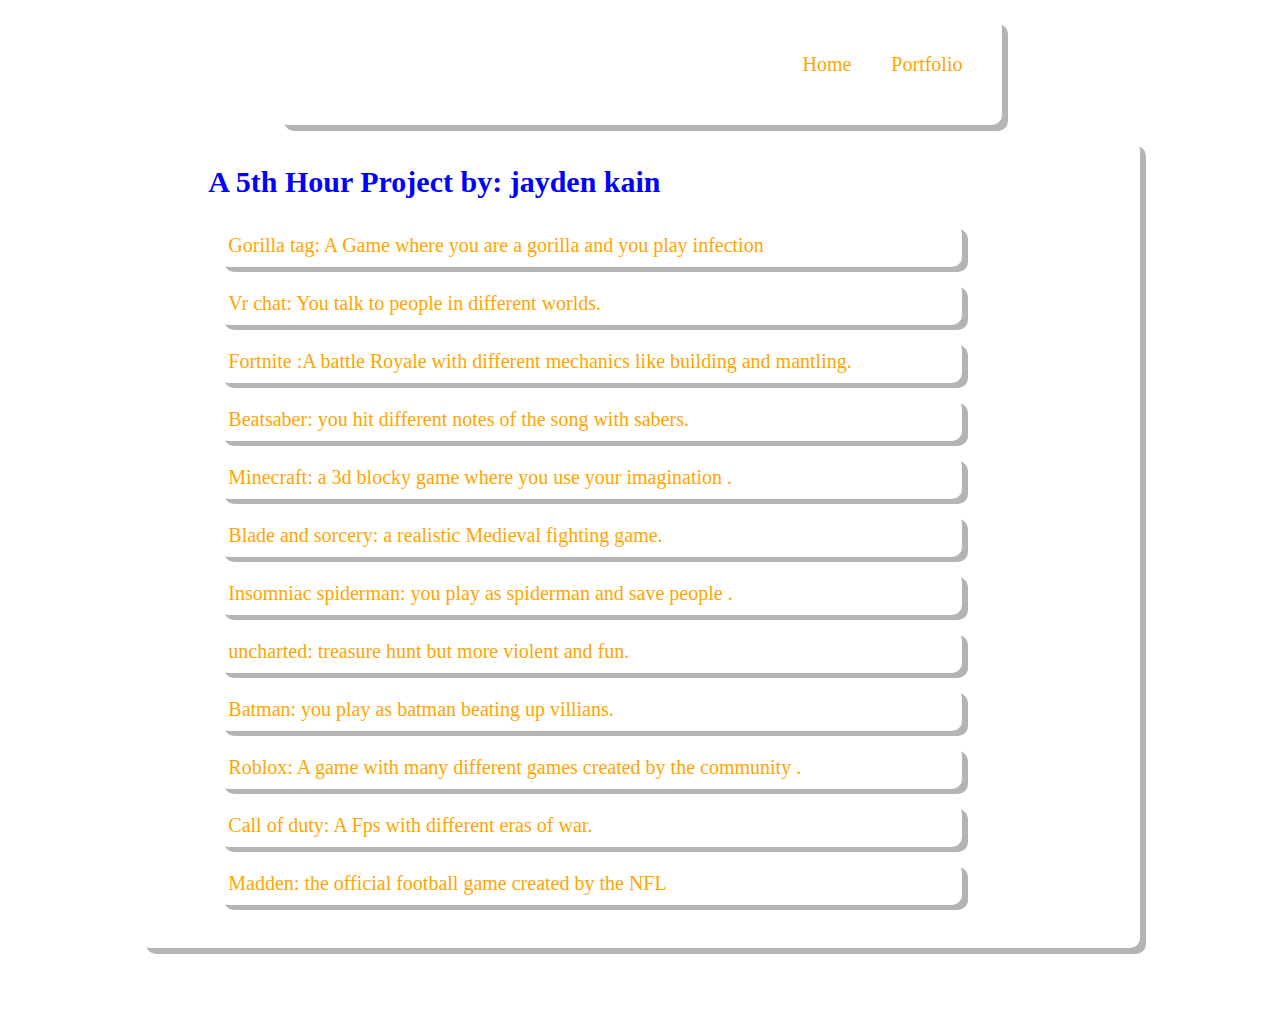
==== favorites.html @ 6aa2324a "add index.html and css files" ====
<!DOCTYPE HTML>
<html>
    <head>
        <title>Practice Using CSS</title>
        <style>
                        body {
                background-image: url(https://images6.alphacoders.com/131/1313749.jpeg);
              background-size: cover;
              
                color:blue ;
                padding: 10px;
                font-family:Lobster ;
                font-size: 20px;
            }
            #all-contents {
                margin: auto;
                justify-content: center;
            }
            /* navigation menu */
            nav {
                background: ;
                margin: auto;
                display: flex;
                padding:10px;
                border-radius: 10px;
                border-color: ;
                margin: 0 auto;
                margin-bottom: 15px;
                max-width: fit-content;
                box-shadow: 6px 6px #0000004b;
                width: 1500px;
            }
            h1 {
                display: flex;
                align-items: center;
                color: white;
                flex: 1;
                margin: 10px;
                font-style: oblique;
                font-size: 40px;
                padding: 10px;
            }
            #nav-ul {
                list-style-image: none;
            }
            .nav-li {
                display: inline-block;
                padding: 5px;
            }
            .nav-a {
                text-decoration: none;
                color: orange;
                padding-right: 25px;
            }
    
            /* main container area beneath menu */
            main {
                background:;
                display: flex;
                border-radius: 10px;
                border-color: black;
                max-width: 1000px;
                justify-content: center;
                box-shadow: 6px 6px #0000004b;
                margin: auto;
            }
            a {
                text-decoration: none;
                color: rgb(0, 0, 0);
                padding-right: 100px;
            }
         .content h1 {
            display: flex;
                align-items: center;
                color: beige;
                flex: 1;
                margin: 0;
                font-style: oblique;
                font-size: 40px;
                padding: 10px;
         }
         
         #portfolio {
             list-style-type: none;
             padding-left: 0;
         }
         
         #portfolio li {
            transition: 150ms;
             background: ;
             padding: 10px;
             border-radius: 10px;
             margin-bottom: 10px;
             margin-left: 20px;
             margin-right: 20px;
             box-shadow: 6px 5px #0000004b;
             margin-bottom: 15px;
             effe
         }
         
         #portfolio li:hover {
             background: ;
             box-shadow: 10px 8px #0000004b;
         } 
         
         #portfolio a {
             text-decoration: none;
             color: orange;
         }
         h2 {
            margin-left: 10px;
         }
        </style>
    </head>

    <body>
        <div id="all-contents">
        <nav>
            <br>
            <h1>My Favorite Video Games</h1>
            <ul id="nav-ul">
                <li class="nav-li"><a class="nav-a" href="index.html">Home</a></li>
                <li class="nav-li"><a class="nav-a" href="portfolio.html">Portfolio</a></li>
                
            </ul>
        </nav>
        <main>
        <div class="content">
          <!-- PUT YOUR NAME AND CLASS PERIOD BELOW -->
            <h2>A 5th Hour Project by: jayden kain</h2>
            <ul id="portfolio">
            <li><a href="https://www.youtube.com/watch?v=HV1O9TaK_qg" target="_blank">Gorilla tag: A Game where you are a gorilla and you play infection</a></li>
            <li><a href="https://www.youtube.com/watch?v=06PScGkFPvY" target="_blank">Vr chat: You talk to people in different worlds.</a></li>
            <li><a href="https://www.youtube.com/watch?v=30jALc1_K7g" target="_blank">Fortnite :A battle Royale with different mechanics like building and mantling.</a></li>
            <li><a href="https://www.youtube.com/watch?v=vL39Sg2AqWg" target="_blank">Beatsaber: you hit different notes of the song with sabers.</a></li>
            <li><a href="https://www.youtube.com/watch?v=wdo2khNAmJk" target="_blank">Minecraft: a 3d blocky game where you use your imagination .</a></li>
            <li><a href="https://www.youtube.com/watch?v=rdPdxXsgI9c" target="_blank">Blade and  sorcery: a realistic Medieval fighting game.</a></li>
            <li><a href="https://www.youtube.com/watch?v=9fVYKsEmuRo" target="_blank">Insomniac spiderman: you play as spiderman and save people .</a></li>
            <li><a href="https://www.youtube.com/watch?v=F3Wl-OiZCO4" target="_blank">uncharted: treasure hunt but more violent and fun.</a></li>
            <li><a href="https://www.youtube.com/watch?v=bKWjZ81LIdo" target="_blank">Batman: you play as batman beating up villians.</a></li>
            <li><a href="https://www.youtube.com/watch?v=eAvXhNlO-rA" target="_blank">Roblox: A game with many different games created by the community .</a></li>
            <li><a href="https://www.youtube.com/watch?v=pWY6Q3h5UA4" target="_blank">Call of duty: A Fps with different eras of war.</a></li>
            <li><a href="https://www.google.com/search?surl=1&safe=active&q=madden+24+gameplay+trailer&rlz=1C1GCEA_enUS1071US1071&oq=madden+24+gameplay+trai&gs_lcrp=EgZjaHJvbWUqCggAEAAY4wIYgAQyCggAEAAY4wIYgAQyBwgBEC4YgAQyBggCEEUYOagCALACAA&sourceid=chrome&ie=UTF-8#fpstate=ive&vld=cid:3a752ef4,vid:oCwfUE-dUrI,st:0" target="_blank">Madden: the official football game created by the NFL
            </ul>
        </div>
        </main>
      </div>
    </body>
</html>
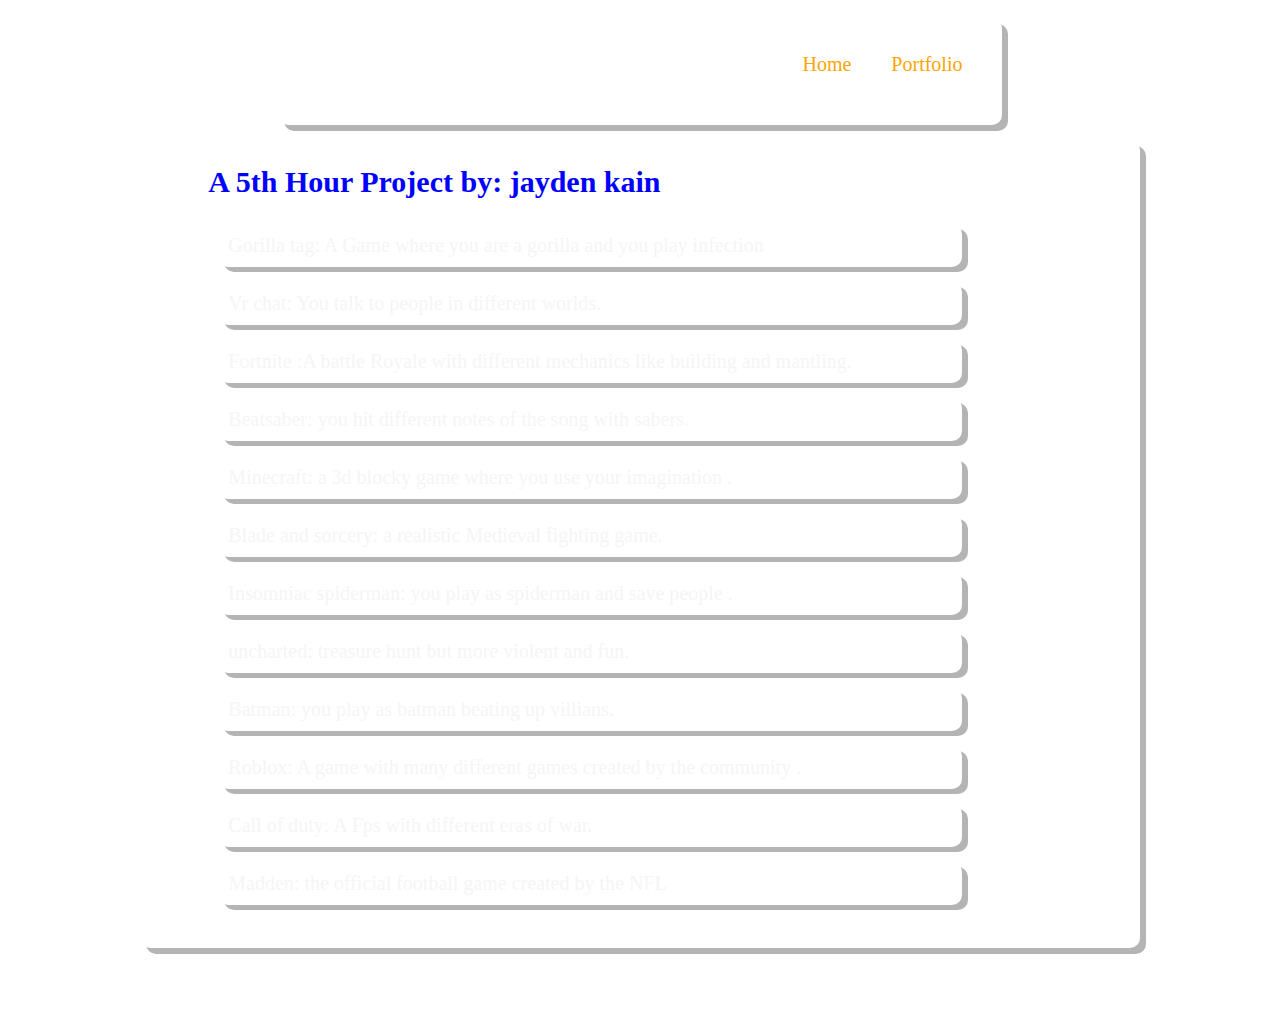
==== commit 1b7a21bb: "add index.html and css files" ====
--- a/favorites.html
+++ b/favorites.html
@@ -104,8 +104,8 @@
          } 
          
          #portfolio a {
-             text-decoration: none;
-             color: orange;
+             text-decoration: color(from color srgb r g b);
+             color: whitesmoke;
          }
          h2 {
             margin-left: 10px;
